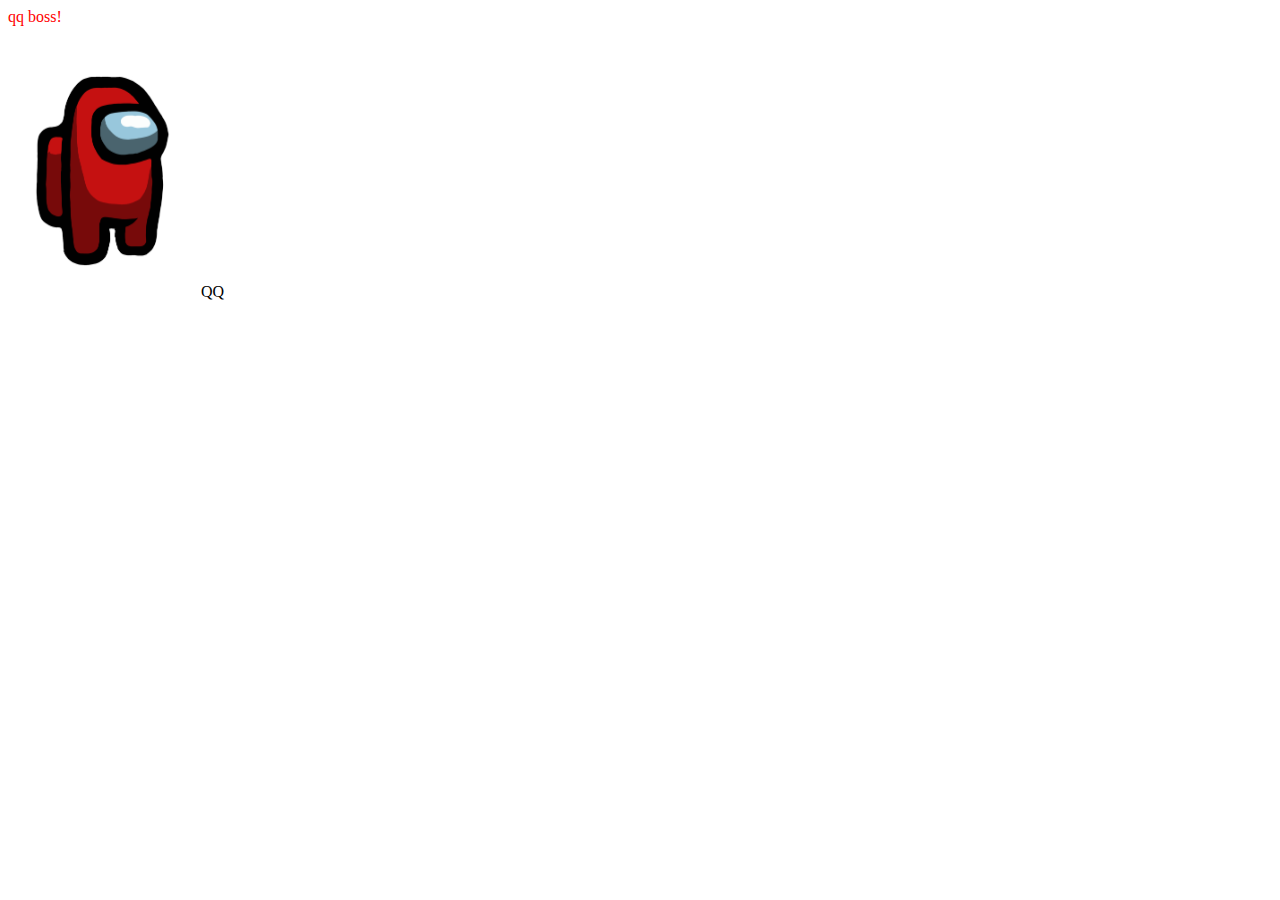
==== srv/webpages/index.html @ 3ce201a4 "--upd" ====
<!DOCTYPE html>
<html>
  <head>
    <meta charset="utf-8">
    <title>start page</title>
    <link rel="stylesheet" href="css/format.css">

  </head>
  <body>
    <div class="main">
        qq boss!

    </div>
    <p><a href="https://cybertmtx.crabdance.com"><img src="images/Among-Us-Character-PNG.png" 
    width="189" height="255" alt="lorem"></a>
    QQ
    </p>
    
  </body>
</html>
---- srv/webpages/css/format.css ----
.main {
    color: red;
}

.center {
    margin: auto;
    margin-top: 10%;
    width: 40%;
    background-color: #cfc;
    padding: 10px;
    border: 2px solid green; 
    text-align: center;
}
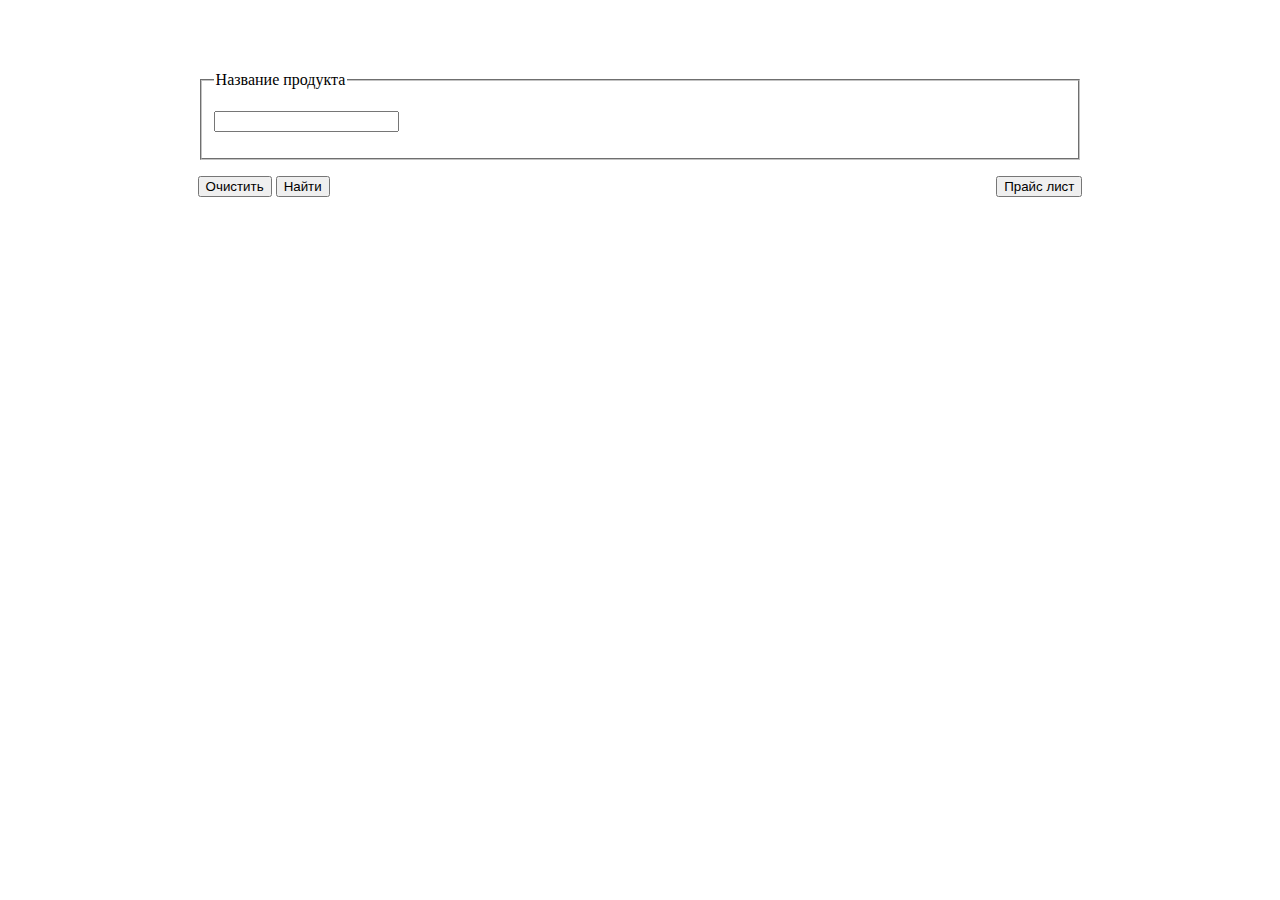
==== commit a4daf7be: "-- web page upd" ====
--- a/srv/webpages/index.html
+++ b/srv/webpages/index.html
@@ -2,19 +2,22 @@
 <html>
   <head>
     <meta charset="utf-8">
+    <meta name="viewport" content="width=device-width, initial-scale=1.0">
     <title>start page</title>
     <link rel="stylesheet" href="css/format.css">
 
   </head>
   <body>
-    <div class="main">
-        qq boss!
-
-    </div>
-    <p><a href="https://cybertmtx.crabdance.com"><img src="images/Among-Us-Character-PNG.png" 
-    width="189" height="255" alt="lorem"></a>
-    QQ
-    </p>
-    
+  <section class="search">
+    <form action="https://cybertmtx.crabdance.com/search" method="get">
+      <fieldset class="searchbox"> <legend>Название продукта</legend>
+      <p><input type="search" name="p" placeholder="" required></p>
+      </fieldset>
+      <p><input type="reset" value="Очистить"> <input type="submit" value="Найти"> 
+          <input type="button" value="Прайс лист" class="specbutton" 
+          onclick="location.href='https://cybertmtx.crabdance.com/shortpricelist';">
+      </p>
+    </form>
+  </section>
   </body>
 </html>--- a/srv/webpages/css/format.css
+++ b/srv/webpages/css/format.css
@@ -11,3 +11,24 @@
     border: 2px solid green; 
     text-align: center;
 }
+
+.search {
+    width: 70%;
+    padding-top: 5%;
+    margin: auto;
+}
+
+.wrapper, td ,th {
+    width: 100%;
+    border: 1px solid;
+    border-color: rgb(126, 126, 126);
+    white-space: nowrap;
+}
+
+.specbutton {
+    float: right;
+}
+
+.searchbox {
+    border-color: rgb(195, 195, 195);
+}
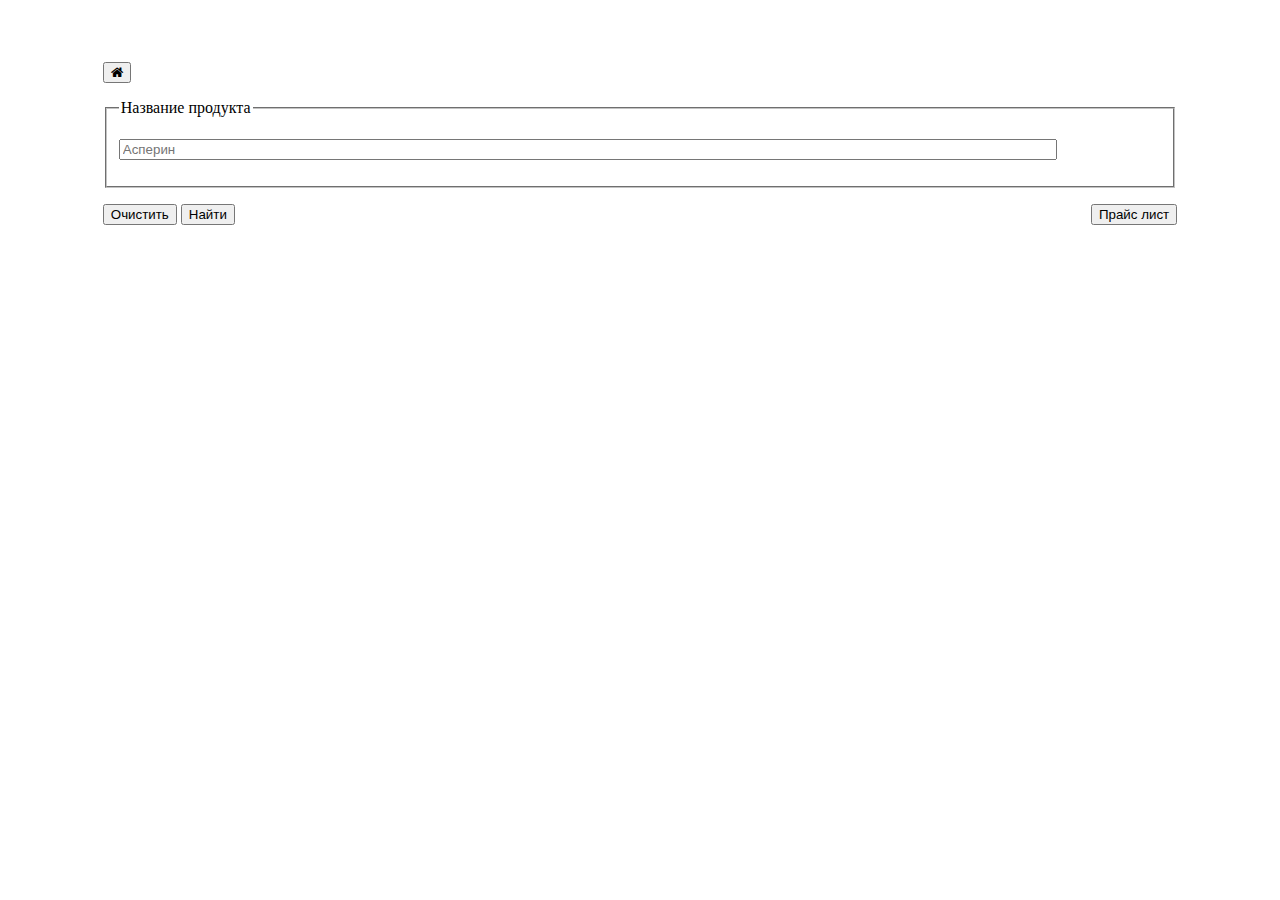
==== commit 6e4ec241: "-- web apd" ====
--- a/srv/webpages/index.html
+++ b/srv/webpages/index.html
@@ -5,17 +5,24 @@
     <meta name="viewport" content="width=device-width, initial-scale=1.0">
     <title>start page</title>
     <link rel="stylesheet" href="css/format.css">
+    <link rel="stylesheet" href="https://cdnjs.cloudflare.com/ajax/libs/font-awesome/4.7.0/css/font-awesome.min.css">
+    <link rel="icon" type="image/x-icon" href="images/favicon.ico">
 
   </head>
   <body>
   <section class="search">
+    <p>
+      <button class="btn" onclick="location.href='https://cybertmtx.crabdance.com/';"><i class="fa fa-home"></i></button>
+    </p>
     <form action="https://cybertmtx.crabdance.com/search" method="get">
       <fieldset class="searchbox"> <legend>Название продукта</legend>
-      <p><input type="search" name="p" placeholder="" required></p>
+      <p><input class="searchline" type="search" name="p" placeholder="Асперин" required />
+
+        </p>
       </fieldset>
       <p><input type="reset" value="Очистить"> <input type="submit" value="Найти"> 
           <input type="button" value="Прайс лист" class="specbutton" 
-          onclick="location.href='https://cybertmtx.crabdance.com/shortpricelist';">
+          onclick="location.href='https://cybertmtx.crabdance.com/webpricelist';">
       </p>
     </form>
   </section>
--- a/srv/webpages/css/format.css
+++ b/srv/webpages/css/format.css
@@ -13,8 +13,8 @@
 }
 
 .search {
-    width: 70%;
-    padding-top: 5%;
+    width: 85%;
+    padding-top: 3%;
     margin: auto;
 }
 
@@ -32,3 +32,17 @@
 .searchbox {
     border-color: rgb(195, 195, 195);
 }
+
+.searchline {
+    width: 90%;
+}
+
+.responsive {
+    float: right;
+    width: 5%;
+    height: auto;
+  }
+
+.fake-input { position: relative; width:240px; }
+.fake-input input { border:none; background-color:#fff; display:block; width: 100%; box-sizing: border-box }
+.fake-input img { position: absolute; top: 2px; right: 5px }